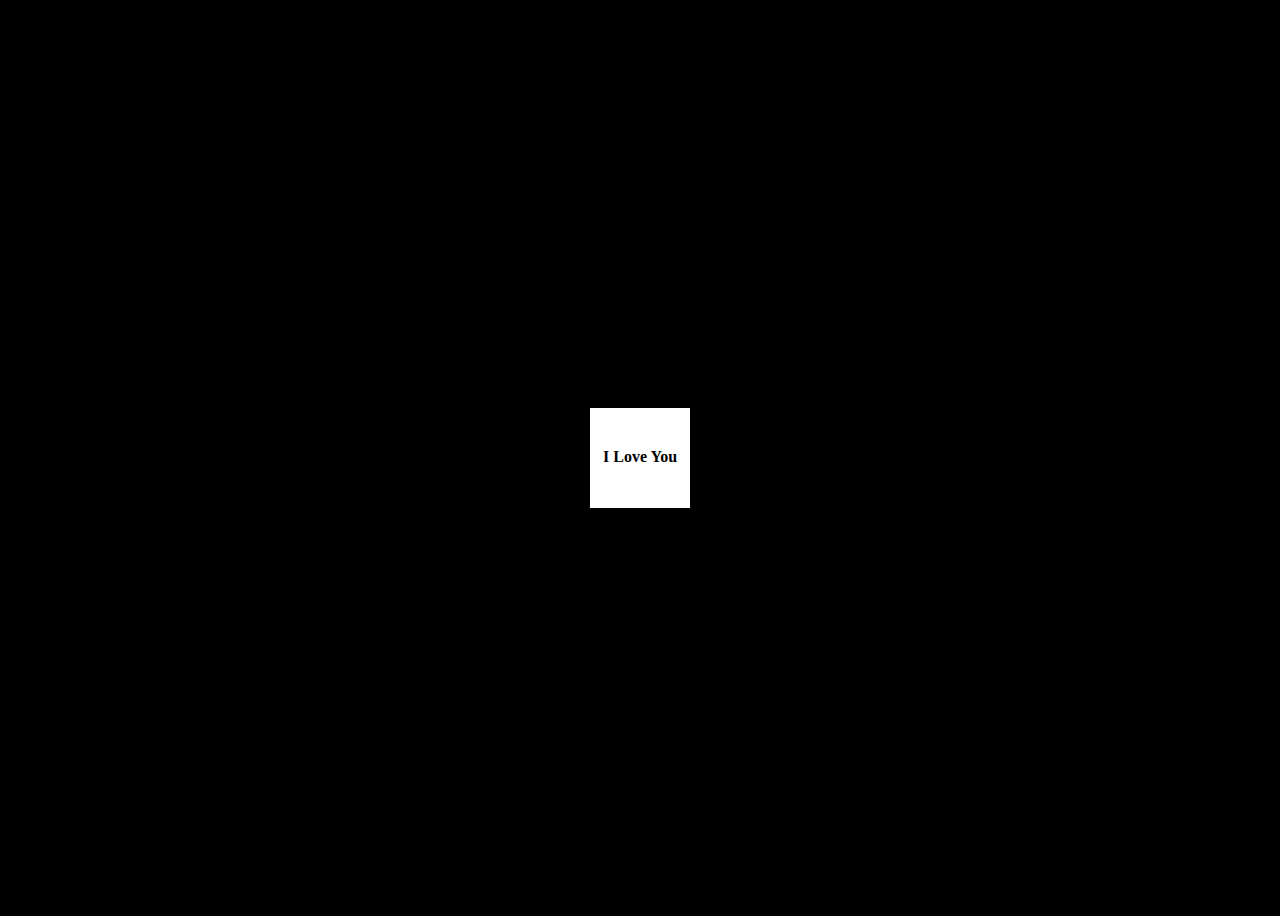
==== index.html @ 3edf73b6 "Rename ambar.html to index.html" ====
<!DOCTYPE html>
<html lang="en">

<head>
    <meta charset="UTF-8">
    <meta http-equiv="X-UA-Compatible" content="IE=edge">
    <meta name="viewport" content="width=device-width, initial-scale=1.0">
    <link rel="stylesheet" href="ambar.css">
    <title>For You</title>
</head>

<body>
    <div class="love">
        <input type="checkbox">
        <span></span>
        <span></span>
        <span></span>
        <p></p>
    </div>
</body>

</html>
---- ambar.css ----
body {
    background-color: black;
    height: 100vh;
    display: flex;
    justify-content: center;
    align-items: center;
}

.love {
    position: relative;
    width: 100px;
    height: 100px;
}

p::after {
    position: absolute;
    width: 100px;
    height: 100px;
    content: "I Love You";
    color: #000000;
    font-size: 16px;
    font-weight: bolder;
    top: 40px;
    left: 13px;
    transition: all .5s ease-in-out;
}

.love span {
    position: absolute;
    width: 100px;
    height: 100px;
    background-color: #ffffff;
    transition: all .5s ease-in-out;
}

.love input {
    position: absolute;
    width: 100px;
    height: 100px;
    margin: 0;
    opacity: 0;
    cursor: pointer;
    z-index: 9;
}

.love input:checked~span:nth-child(2) {
    background-color: #d40000;
    border-radius: 50%;
    left: 0;
    z-index: 1;
    animation: effects .5s linear alternate;
}

.love input:checked~span:nth-child(3) {
    background-color: #d40000;
    border-radius: 50%;
    left: 61px;
    z-index: 1;
    animation: effects .5s linear alternate;
}

.love input:checked~span:nth-child(4) {
    background-color: #d40000;
    width: 100px;
    top: 30px;
    left: 30px;
    transform: rotate(45deg);
    animation: effects .5s linear;
}

.love input:checked~p:after {
    content: "Ambar";
    letter-spacing: 3px;
    color: #fff;
    z-index: 1;
    top: 60px;
    left: 48px;
}

@keyframes effects {
    100% {
        transform: rotate(360deg);
    }
}
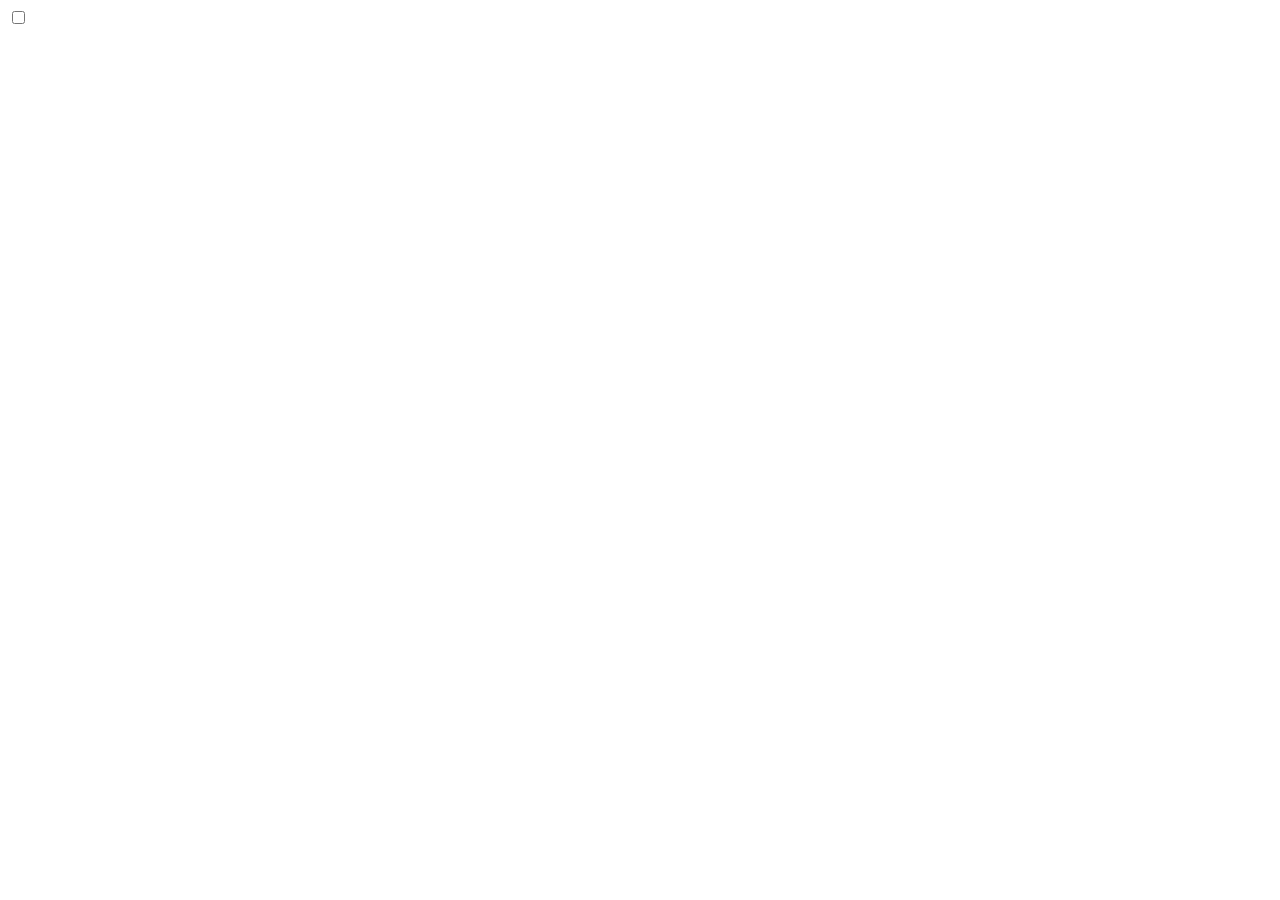
==== commit c9664ba7: "Update index.html" ====
--- a/index.html
+++ b/index.html
@@ -5,7 +5,7 @@
     <meta charset="UTF-8">
     <meta http-equiv="X-UA-Compatible" content="IE=edge">
     <meta name="viewport" content="width=device-width, initial-scale=1.0">
-    <link rel="stylesheet" href="ambar.css">
+    <link rel="stylesheet" href="style.css">
     <title>For You</title>
 </head>
 
